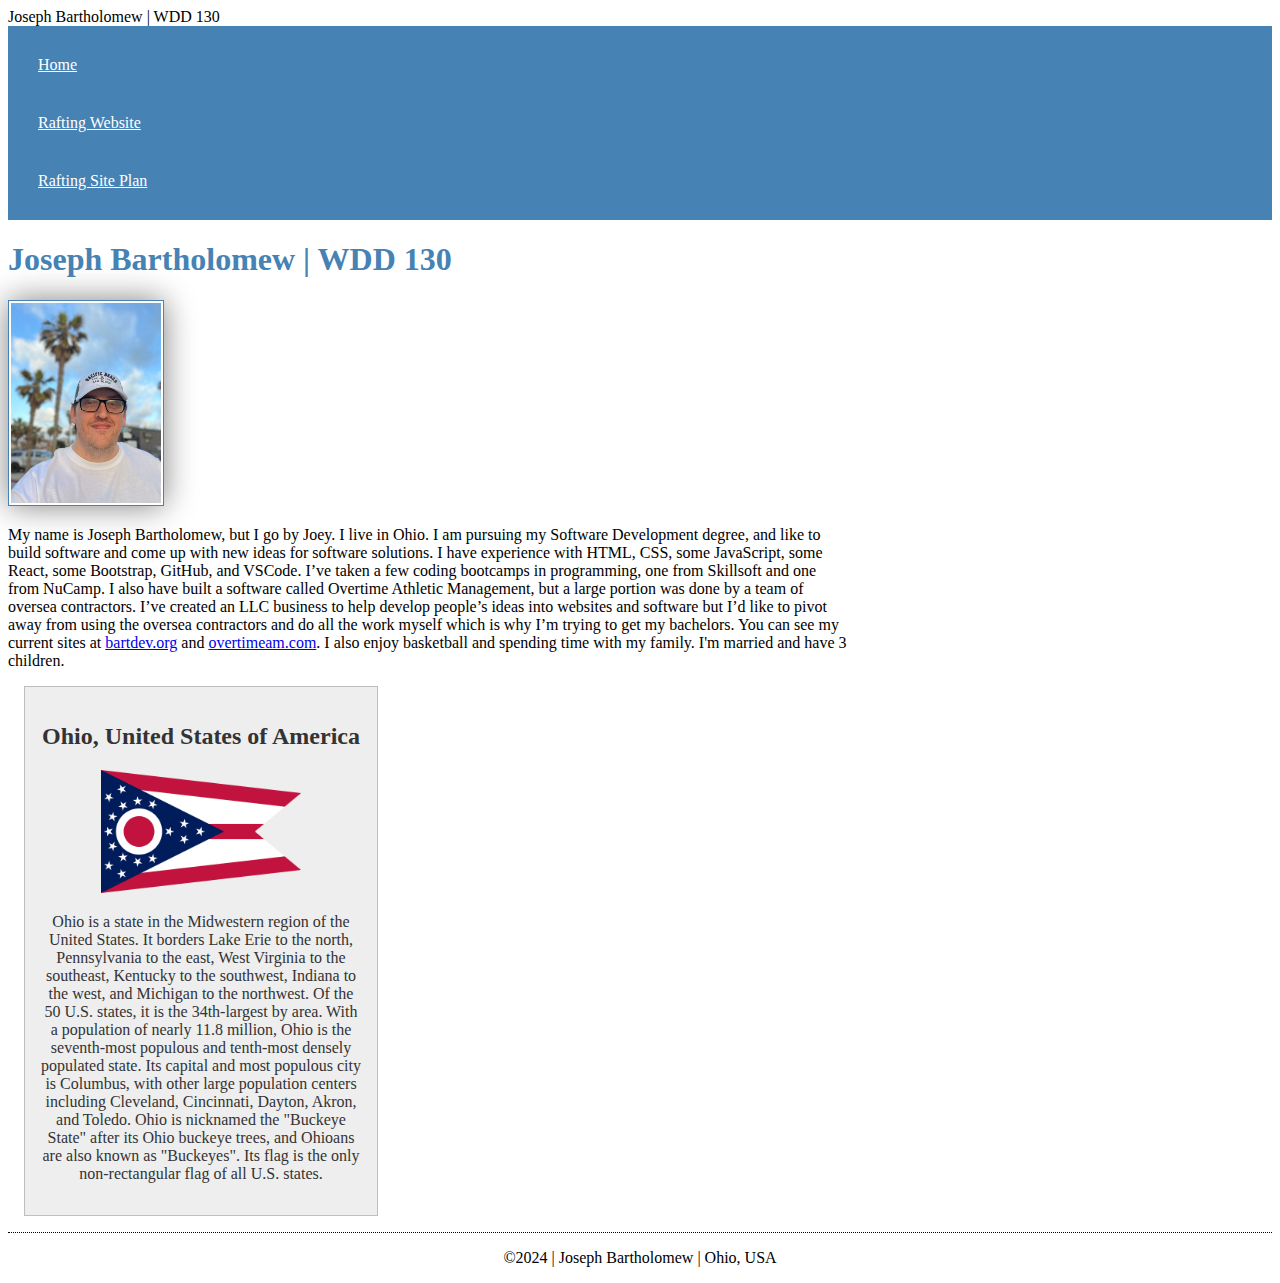
==== index.html @ 995b1941 "week 2 updates" ====
<!DOCTYPE html>
<html lang="en">
<head>
    <meta charset="utf-8">
    <meta name="viewport" content="width=device-width, initial-scale=1.0">
    <link rel="stylesheet" href="styles/styles.css">
    <meta name="description" content="Rafting Website for Joseph Bartholomew">
    <meta name="author" content="Joseph Bartholomew"
    <title>Joseph Bartholomew | WDD 130</title>
</head>
<body>
    <header>
        <nav>
            <a href="#">Home</a>
            <a href="wwr/">Rafting Website</a>
            <a href="wwr/site-plan=rafting.html">Rafting Site Plan</a>
        </nav>
    </header>
    <main>
        <h1>Joseph Bartholomew | WDD 130</h1>
        <img src="images/profile.jpg" alt="Joseph Bartholomew" width="200">
        <p>My name is Joseph Bartholomew, but I go by Joey.  I live in Ohio.  I am pursuing my Software Development degree, and like to build software and come up with new ideas for software solutions. I have experience with HTML, CSS, some JavaScript, some React, some Bootstrap, GitHub, and VSCode. I’ve taken a few coding bootcamps in programming, one from Skillsoft and one from NuCamp. I also have built a software called Overtime Athletic Management, but a large portion was done by a team of oversea contractors.  I’ve created an LLC business to help develop people’s ideas into websites and software but I’d like to pivot away from using the oversea contractors and do all the work myself which is why I’m trying to get my bachelors. You can see my current sites at <a href="https://bartdev.org">bartdev.org</a> and <a href="https://overtimeam.com">overtimeam.com</a>. I also enjoy basketball and spending time with my family.  I'm married and have 3 children.</p>
    </main>
    <aside>
        <h2>Ohio, United States of America</h2>
        <img src="images\Ohio_Flag.png">
        <p>Ohio is a state in the Midwestern region of the United States. It borders Lake Erie to the north, Pennsylvania to the east, West Virginia to the southeast, Kentucky to the southwest, Indiana to the west, and Michigan to the northwest. Of the 50 U.S. states, it is the 34th-largest by area. With a population of nearly 11.8 million, Ohio is the seventh-most populous and tenth-most densely populated state. Its capital and most populous city is Columbus, with other large population centers including Cleveland, Cincinnati, Dayton, Akron, and Toledo. Ohio is nicknamed the "Buckeye State" after its Ohio buckeye trees, and Ohioans are also known as "Buckeyes". Its flag is the only non-rectangular flag of all U.S. states.</p>
    </aside>
    <footer>
        <p>&copy;2024 | Joseph Bartholomew | Ohio, USA</p>
    </footer>
</body>
</html>
---- styles/styles.css ----
nav {
    background-color: steelblue;
    padding: 10px;
}

nav a {
    color: white;
    display: block;
    padding: 20px;
}

h1 {
    color: steelblue;
}

p {
    padding: 0;
}

main {
    max-width: 840px;
}

main img {
    width: 150px;
    height: auto;
    border: 1px solid steelblue;
    padding: 2px;
    box-shadow: 0 0 30px gray;
}

aside {
    width: 20rem;
    margin: 1rem;
    border: 1px solid rgba(0, 0, 0, 0.2);
    padding: 1rem;
    background-color: #eee;
    color: #333;
    text-align: center;
}

aside img {
    width: 200px;
    height: auto;
}

footer {
    margin-top: 10px;
    border-top: 1px dotted #000;
    text-align: center;
}
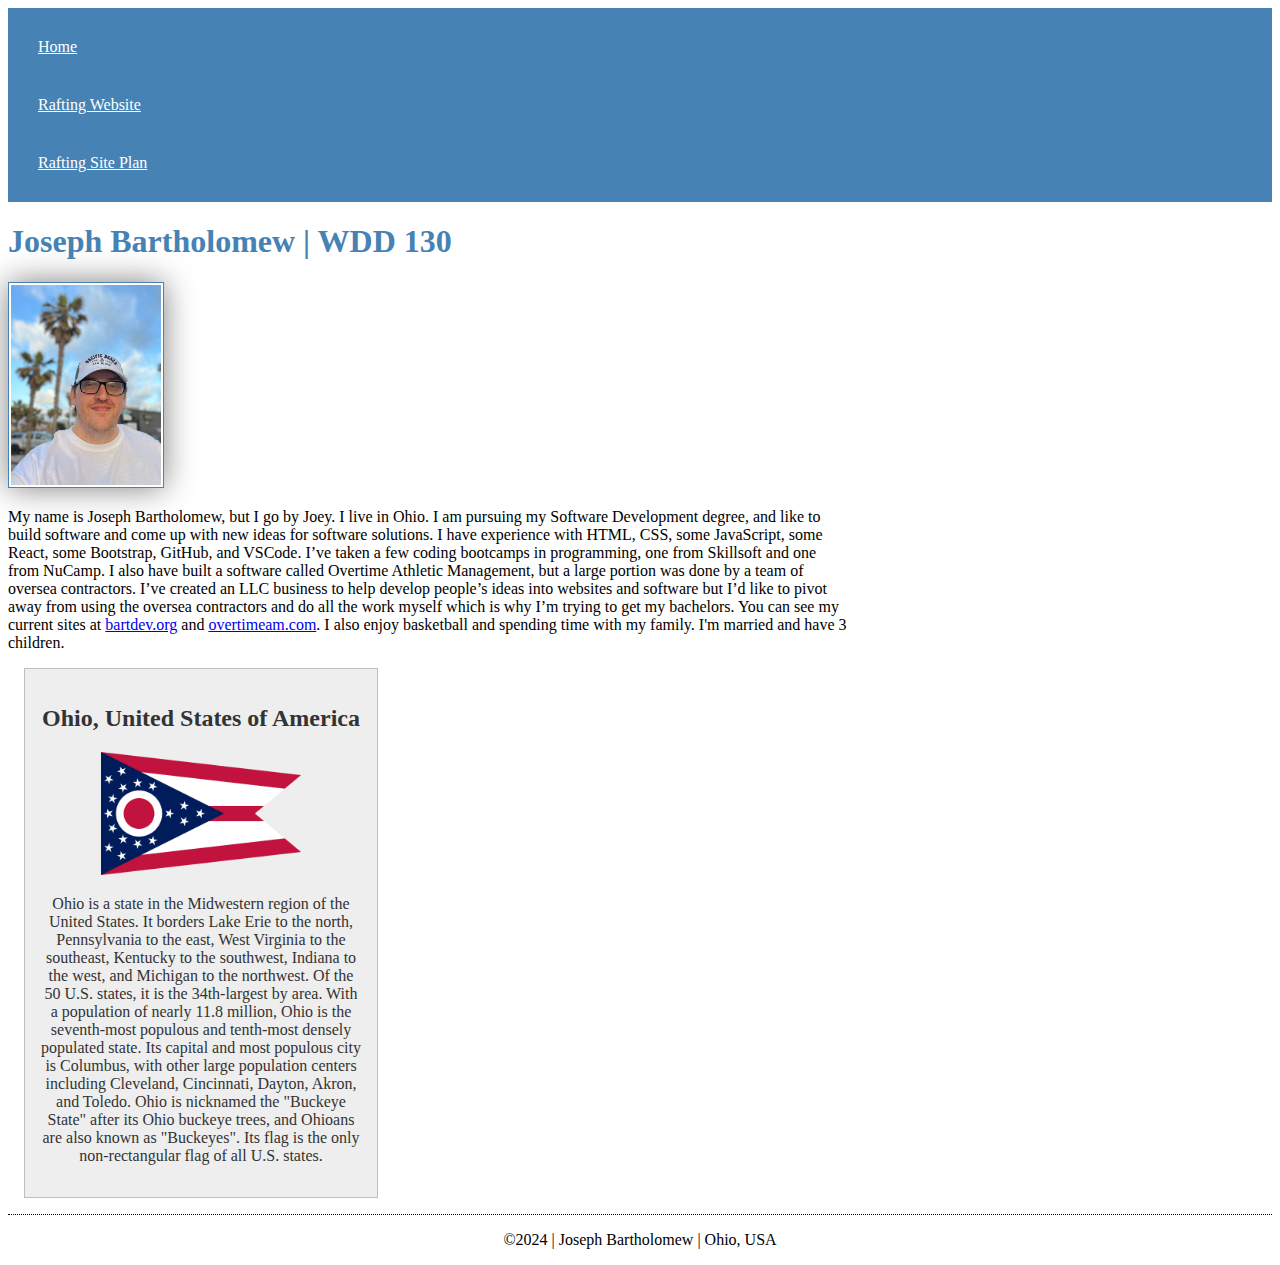
==== commit 7fbceabf: "wk 2 error fix 1" ====
--- a/index.html
+++ b/index.html
@@ -5,8 +5,8 @@
     <meta name="viewport" content="width=device-width, initial-scale=1.0">
     <link rel="stylesheet" href="styles/styles.css">
     <meta name="description" content="Rafting Website for Joseph Bartholomew">
-    <meta name="author" content="Joseph Bartholomew"
-    <title>Joseph Bartholomew | WDD 130</title>
+    <meta name="author" content="Joseph Bartholomew WDD 130">
+    <title>Joseph Bartholomew WDD 130</title>
 </head>
 <body>
     <header>
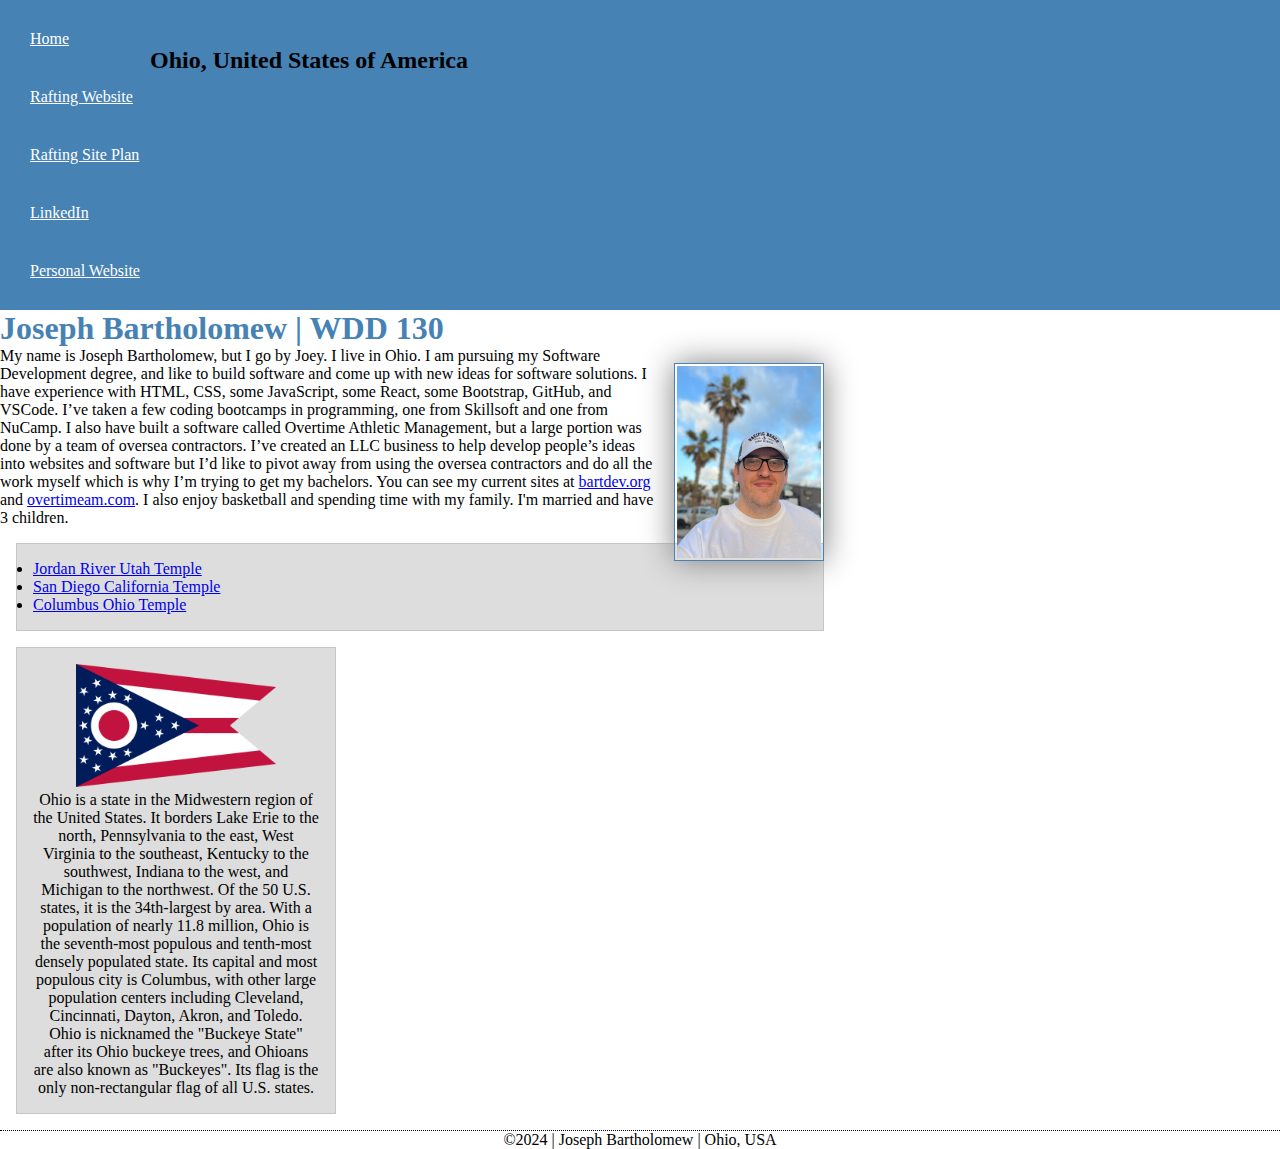
==== commit 90567aa5: "week 3 updates" ====
--- a/index.html
+++ b/index.html
@@ -14,20 +14,28 @@
             <a href="#">Home</a>
             <a href="wwr/">Rafting Website</a>
             <a href="wwr/site-plan=rafting.html">Rafting Site Plan</a>
+            <a href="https://www.linkedin.com/in/joeybartholomew/" target="_blank">LinkedIn</a>
+            <a href="https://bartdev.org" target="_blank">Personal Website</a>
         </nav>
     </header>
     <main>
         <h1>Joseph Bartholomew | WDD 130</h1>
-        <img src="images/profile.jpg" alt="Joseph Bartholomew" width="200">
+        <img src="images/profile.jpg" alt="Joseph Bartholomew">
         <p>My name is Joseph Bartholomew, but I go by Joey.  I live in Ohio.  I am pursuing my Software Development degree, and like to build software and come up with new ideas for software solutions. I have experience with HTML, CSS, some JavaScript, some React, some Bootstrap, GitHub, and VSCode. I’ve taken a few coding bootcamps in programming, one from Skillsoft and one from NuCamp. I also have built a software called Overtime Athletic Management, but a large portion was done by a team of oversea contractors.  I’ve created an LLC business to help develop people’s ideas into websites and software but I’d like to pivot away from using the oversea contractors and do all the work myself which is why I’m trying to get my bachelors. You can see my current sites at <a href="https://bartdev.org">bartdev.org</a> and <a href="https://overtimeam.com">overtimeam.com</a>. I also enjoy basketball and spending time with my family.  I'm married and have 3 children.</p>
+        <ul class="box">
+            <li><a href="https://www.churchofjesuschrist.org/temples/details/jordan-river-utah-temple?lang=eng" target="_blank">Jordan River Utah Temple</a></li>
+            <li><a href="https://www.churchofjesuschrist.org/temples/details/san-diego-california-temple?lang=eng" target="_blank">San Diego California Temple</a></li>
+            <li><a href="https://www.churchofjesuschrist.org/temples/details/columbus-ohio-temple?lang=eng" target="_blank">Columbus Ohio Temple</a></li>
+        </ul>
     </main>
-    <aside>
+    <aside class="box">
         <h2>Ohio, United States of America</h2>
-        <img src="images\Ohio_Flag.png">
+        <img src="images/Ohio_Flag.png" alt="Flag of Ohio">
         <p>Ohio is a state in the Midwestern region of the United States. It borders Lake Erie to the north, Pennsylvania to the east, West Virginia to the southeast, Kentucky to the southwest, Indiana to the west, and Michigan to the northwest. Of the 50 U.S. states, it is the 34th-largest by area. With a population of nearly 11.8 million, Ohio is the seventh-most populous and tenth-most densely populated state. Its capital and most populous city is Columbus, with other large population centers including Cleveland, Cincinnati, Dayton, Akron, and Toledo. Ohio is nicknamed the "Buckeye State" after its Ohio buckeye trees, and Ohioans are also known as "Buckeyes". Its flag is the only non-rectangular flag of all U.S. states.</p>
     </aside>
     <footer>
         <p>&copy;2024 | Joseph Bartholomew | Ohio, USA</p>
     </footer>
 </body>
+<!--Last date modified: 10-09-2024-->
 </html>--- a/styles/styles.css
+++ b/styles/styles.css
@@ -1,16 +1,35 @@
+:root {
+    --primary-color: steelblue; 
+    --text-color: white; 
+    --background-color: #eee; 
+    --border-color: rgba(0, 0, 0, 0.2); 
+    --shadow-color: gray; 
+    --footer-border-color: #000; 
+    --padding-small: 10px; 
+    --padding-medium: 20px; 
+    --padding-large: 1rem; 
+    --max-width: 840px; 
+}
+
+* {
+    margin: 0;
+    padding: 0;
+    box-sizing: border-box;
+}
+
 nav {
-    background-color: steelblue;
-    padding: 10px;
+    background-color: var(--primary-color);
+    padding: var(--padding-small);
 }
 
 nav a {
-    color: white;
+    color: var(--text-color);
     display: block;
-    padding: 20px;
+    padding: var(--padding-medium);
 }
 
 h1 {
-    color: steelblue;
+    color: var(--primary-color);
 }
 
 p {
@@ -18,24 +37,21 @@
 }
 
 main {
-    max-width: 840px;
+    max-width: var(--max-width);
 }
 
 main img {
     width: 150px;
     height: auto;
-    border: 1px solid steelblue;
+    border: 1px solid var(--primary-color);
     padding: 2px;
-    box-shadow: 0 0 30px gray;
+    box-shadow: 0 0 30px var(--shadow-color);
+    float: right;
+    margin: 1rem;
 }
 
 aside {
     width: 20rem;
-    margin: 1rem;
-    border: 1px solid rgba(0, 0, 0, 0.2);
-    padding: 1rem;
-    background-color: #eee;
-    color: #333;
     text-align: center;
 }
 
@@ -44,8 +60,24 @@
     height: auto;
 }
 
+aside h2 {
+    position: absolute;
+    top: 47px;
+    left: 150px;
+}
+
 footer {
-    margin-top: 10px;
-    border-top: 1px dotted #000;
+    margin-top: var(--padding-small);
+    border-top: 1px dotted var(--footer-border-color);
     text-align: center;
+}
+
+/* Class Selectors */
+
+.box {
+    margin: 1rem;
+    border: 1px solid rgba(0, 0, 0, 0.1);
+    padding: 1rem;
+    background-color: #ddd;
+    color: #000;
 }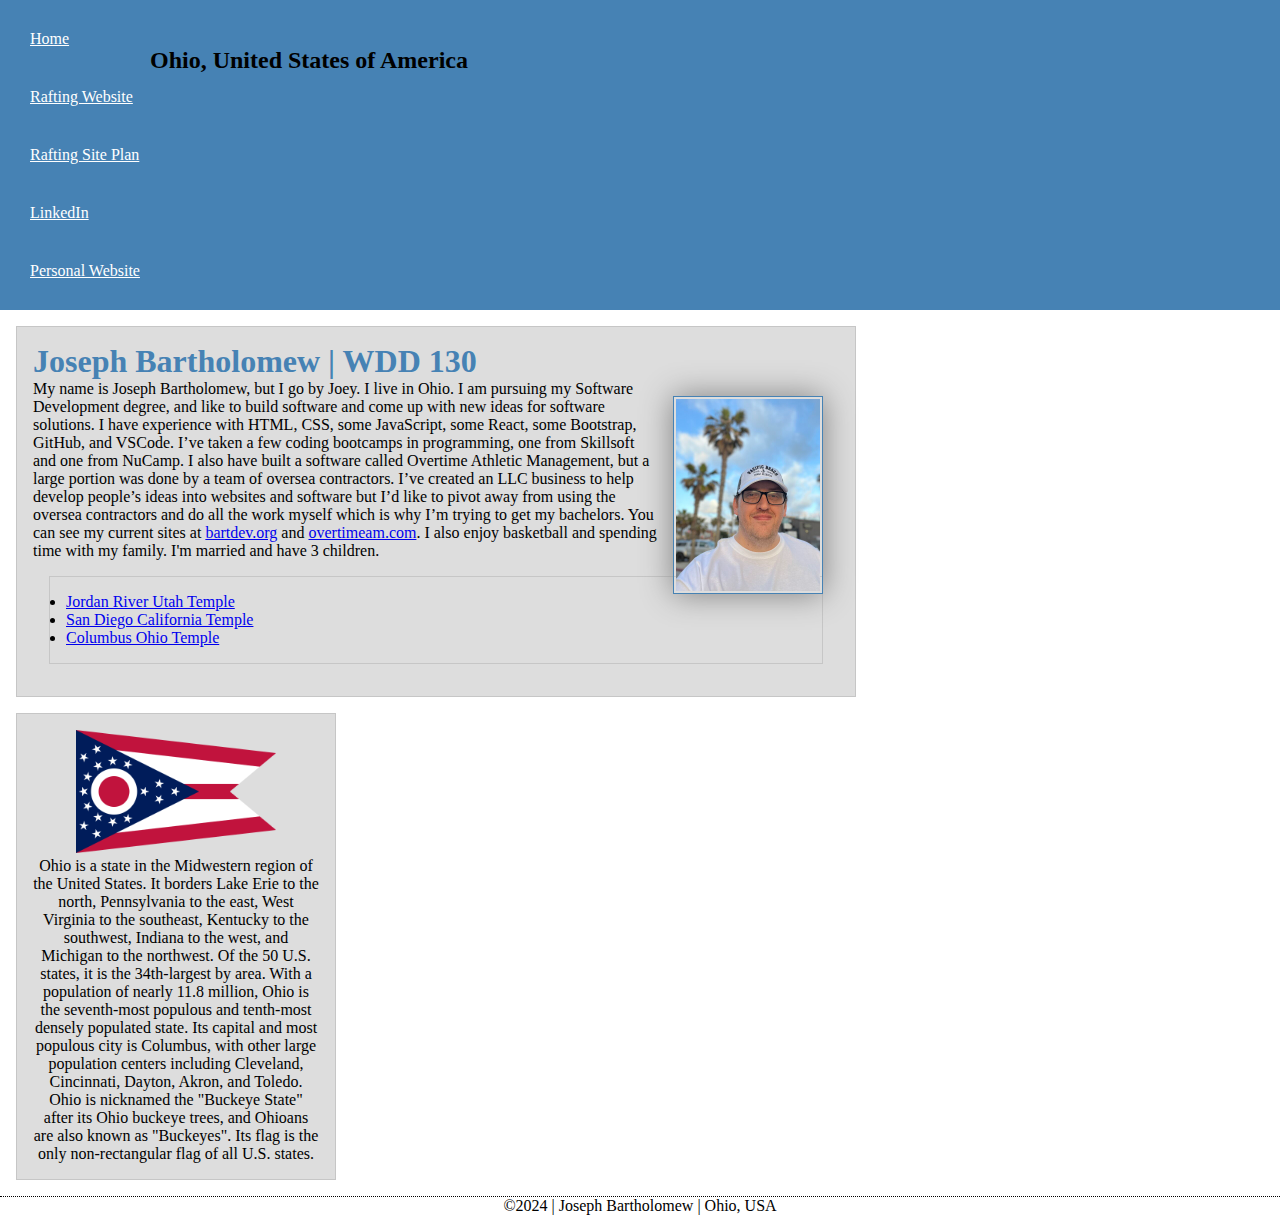
==== commit 686cddb6: "week 3 fixes 1" ====
--- a/index.html
+++ b/index.html
@@ -18,7 +18,7 @@
             <a href="https://bartdev.org" target="_blank">Personal Website</a>
         </nav>
     </header>
-    <main>
+    <main class="box">
         <h1>Joseph Bartholomew | WDD 130</h1>
         <img src="images/profile.jpg" alt="Joseph Bartholomew">
         <p>My name is Joseph Bartholomew, but I go by Joey.  I live in Ohio.  I am pursuing my Software Development degree, and like to build software and come up with new ideas for software solutions. I have experience with HTML, CSS, some JavaScript, some React, some Bootstrap, GitHub, and VSCode. I’ve taken a few coding bootcamps in programming, one from Skillsoft and one from NuCamp. I also have built a software called Overtime Athletic Management, but a large portion was done by a team of oversea contractors.  I’ve created an LLC business to help develop people’s ideas into websites and software but I’d like to pivot away from using the oversea contractors and do all the work myself which is why I’m trying to get my bachelors. You can see my current sites at <a href="https://bartdev.org">bartdev.org</a> and <a href="https://overtimeam.com">overtimeam.com</a>. I also enjoy basketball and spending time with my family.  I'm married and have 3 children.</p>
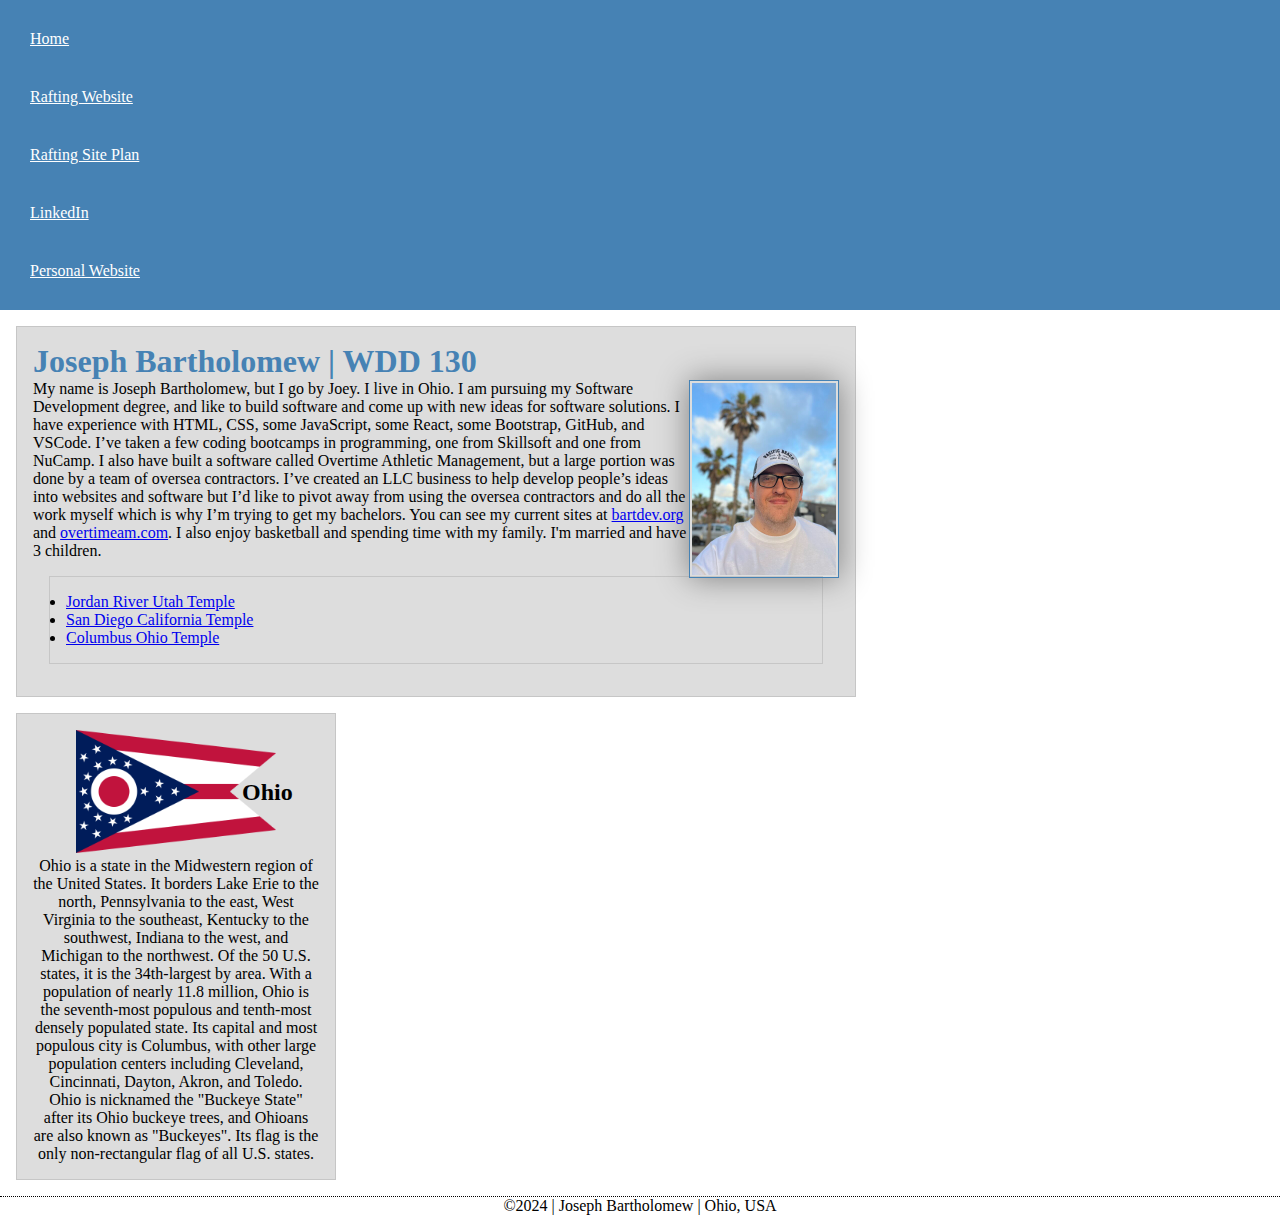
==== commit 7fa2f711: "wk 3 fix 2" ====
--- a/index.html
+++ b/index.html
@@ -29,7 +29,7 @@
         </ul>
     </main>
     <aside class="box">
-        <h2>Ohio, United States of America</h2>
+        <h2>Ohio</h2>
         <img src="images/Ohio_Flag.png" alt="Flag of Ohio">
         <p>Ohio is a state in the Midwestern region of the United States. It borders Lake Erie to the north, Pennsylvania to the east, West Virginia to the southeast, Kentucky to the southwest, Indiana to the west, and Michigan to the northwest. Of the 50 U.S. states, it is the 34th-largest by area. With a population of nearly 11.8 million, Ohio is the seventh-most populous and tenth-most densely populated state. Its capital and most populous city is Columbus, with other large population centers including Cleveland, Cincinnati, Dayton, Akron, and Toledo. Ohio is nicknamed the "Buckeye State" after its Ohio buckeye trees, and Ohioans are also known as "Buckeyes". Its flag is the only non-rectangular flag of all U.S. states.</p>
     </aside>
--- a/styles/styles.css
+++ b/styles/styles.css
@@ -1,3 +1,9 @@
+* {
+    margin: 0;
+    padding: 0;
+    box-sizing: border-box;
+}
+
 :root {
     --primary-color: steelblue; 
     --text-color: white; 
@@ -9,12 +15,6 @@
     --padding-medium: 20px; 
     --padding-large: 1rem; 
     --max-width: 840px; 
-}
-
-* {
-    margin: 0;
-    padding: 0;
-    box-sizing: border-box;
 }
 
 nav {
@@ -47,10 +47,10 @@
     padding: 2px;
     box-shadow: 0 0 30px var(--shadow-color);
     float: right;
-    margin: 1rem;
 }
 
 aside {
+    position: relative;
     width: 20rem;
     text-align: center;
 }
@@ -62,8 +62,8 @@
 
 aside h2 {
     position: absolute;
-    top: 47px;
-    left: 150px;
+    top: 65px;
+    left: 225px;
 }
 
 footer {
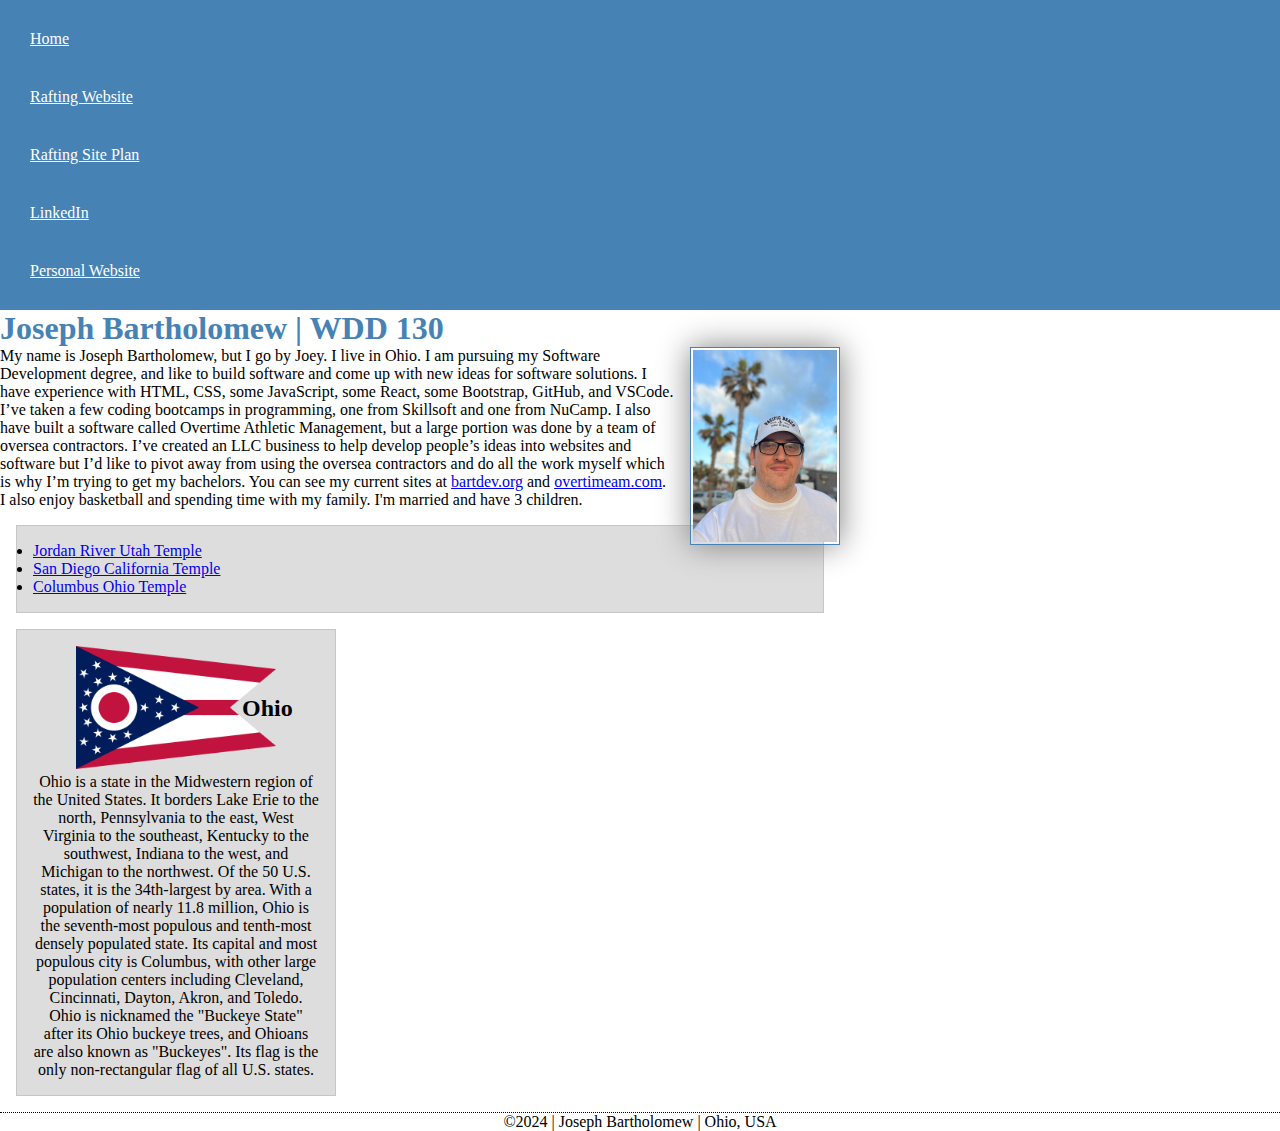
==== commit 245efa7c: "wk 3 fix 3" ====
--- a/index.html
+++ b/index.html
@@ -18,7 +18,7 @@
             <a href="https://bartdev.org" target="_blank">Personal Website</a>
         </nav>
     </header>
-    <main class="box">
+    <main>
         <h1>Joseph Bartholomew | WDD 130</h1>
         <img src="images/profile.jpg" alt="Joseph Bartholomew">
         <p>My name is Joseph Bartholomew, but I go by Joey.  I live in Ohio.  I am pursuing my Software Development degree, and like to build software and come up with new ideas for software solutions. I have experience with HTML, CSS, some JavaScript, some React, some Bootstrap, GitHub, and VSCode. I’ve taken a few coding bootcamps in programming, one from Skillsoft and one from NuCamp. I also have built a software called Overtime Athletic Management, but a large portion was done by a team of oversea contractors.  I’ve created an LLC business to help develop people’s ideas into websites and software but I’d like to pivot away from using the oversea contractors and do all the work myself which is why I’m trying to get my bachelors. You can see my current sites at <a href="https://bartdev.org">bartdev.org</a> and <a href="https://overtimeam.com">overtimeam.com</a>. I also enjoy basketball and spending time with my family.  I'm married and have 3 children.</p>
--- a/styles/styles.css
+++ b/styles/styles.css
@@ -47,6 +47,7 @@
     padding: 2px;
     box-shadow: 0 0 30px var(--shadow-color);
     float: right;
+    margin: 0 0 1rem 1rem;
 }
 
 aside {
